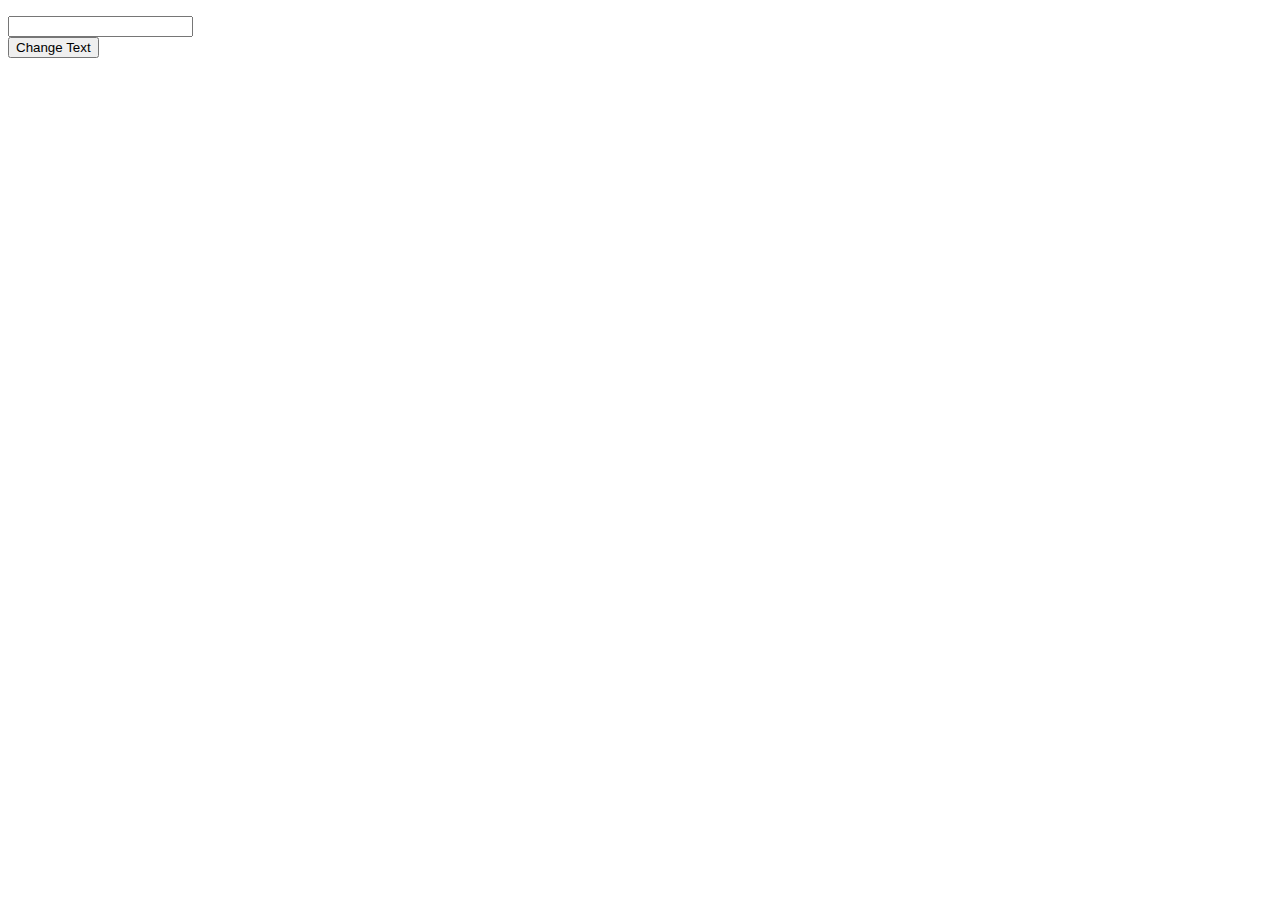
==== js/index.html @ 8242c1f4 "initial commit" ====
<!DOCTYPE html>
<html lang="en">
<head>
    <meta charset="UTF-8">
    <meta http-equiv="X-UA-Compatible" content="IE=edge">
    <meta name="viewport" content="width=device-width, initial-scale=1.0">
    <title>Js concepts</title>
</head>
<body>
    <p id="demo"></p>
    <p demo="text"></p>
    <input type="text" /><br>
    <button onclick="changeTExt()">Change Text</button>
    <script src="./index.js"></script>
</body>
</html>
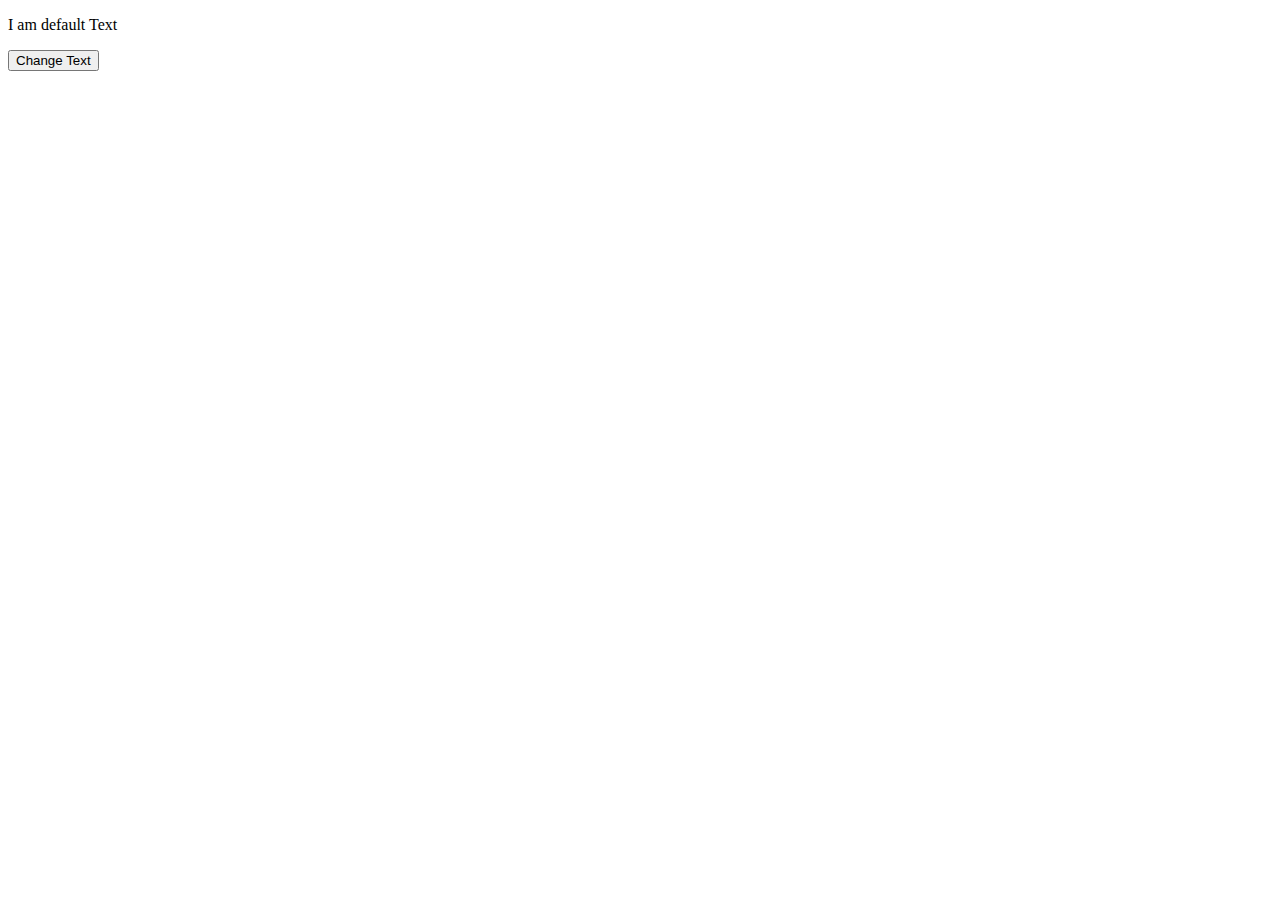
==== commit d556c7b4: "form changes" ====
--- a/js/index.html
+++ b/js/index.html
@@ -8,8 +8,6 @@
 </head>
 <body>
     <p id="demo"></p>
-    <p demo="text"></p>
-    <input type="text" /><br>
     <button onclick="changeTExt()">Change Text</button>
     <script src="./index.js"></script>
 </body>
